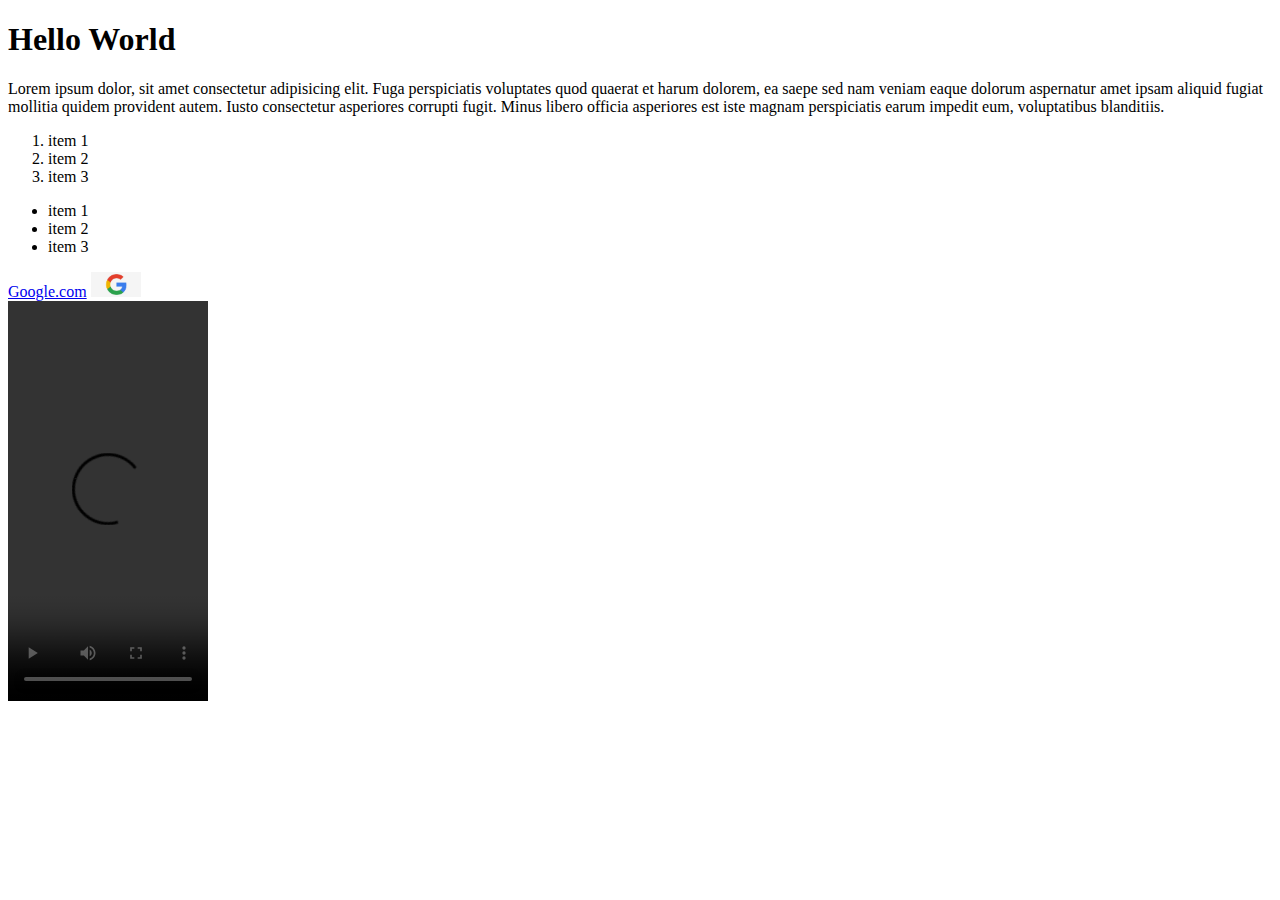
==== Day2/index.html @ 8eeff8ad "first day" ====
<!DOCTYPE html>
<html lang="en">
<head>
    <meta charset="UTF-8">
    <meta name="viewport" content="width=device-width, initial-scale=1.0">
    <title>Hello World</title>
</head>
<body>
    <h1>Hello World</h1>
    <p>Lorem ipsum dolor, sit amet consectetur adipisicing elit. Fuga perspiciatis voluptates quod quaerat et harum dolorem, ea saepe sed nam veniam eaque dolorum aspernatur amet ipsam aliquid fugiat mollitia quidem provident autem. Iusto consectetur asperiores corrupti fugit. Minus libero officia asperiores est iste magnam perspiciatis earum impedit eum, voluptatibus blanditiis.</p>

    <!-- Lists -->
    <!--ordered list-->
    <ol type="1">
        <li>item 1</li>
        <li>item 2</li>
        <li>item 3</li>
    </ol>

    <!-- unordered list -->
    <ul>
        <li>item 1</li>
        <li>item 2</li>
        <li>item 3</li>
    </ul>
    <!-- links -->
    <a href="https://www.google.com/" target="_blank">Google.com</a>

    <!-- image tag -->
    <img src="./Assets/images/google.jpg" alt="Image not found" height="25" width="50">

    <br>
    <!-- Video tag -->

    <video controls height="400" width="200">
        <source src="./Assets/videos/Dilnawaz - Made with Clipchamp (2).mp4" type="video/mp4">
    </video>

</body>
</html>
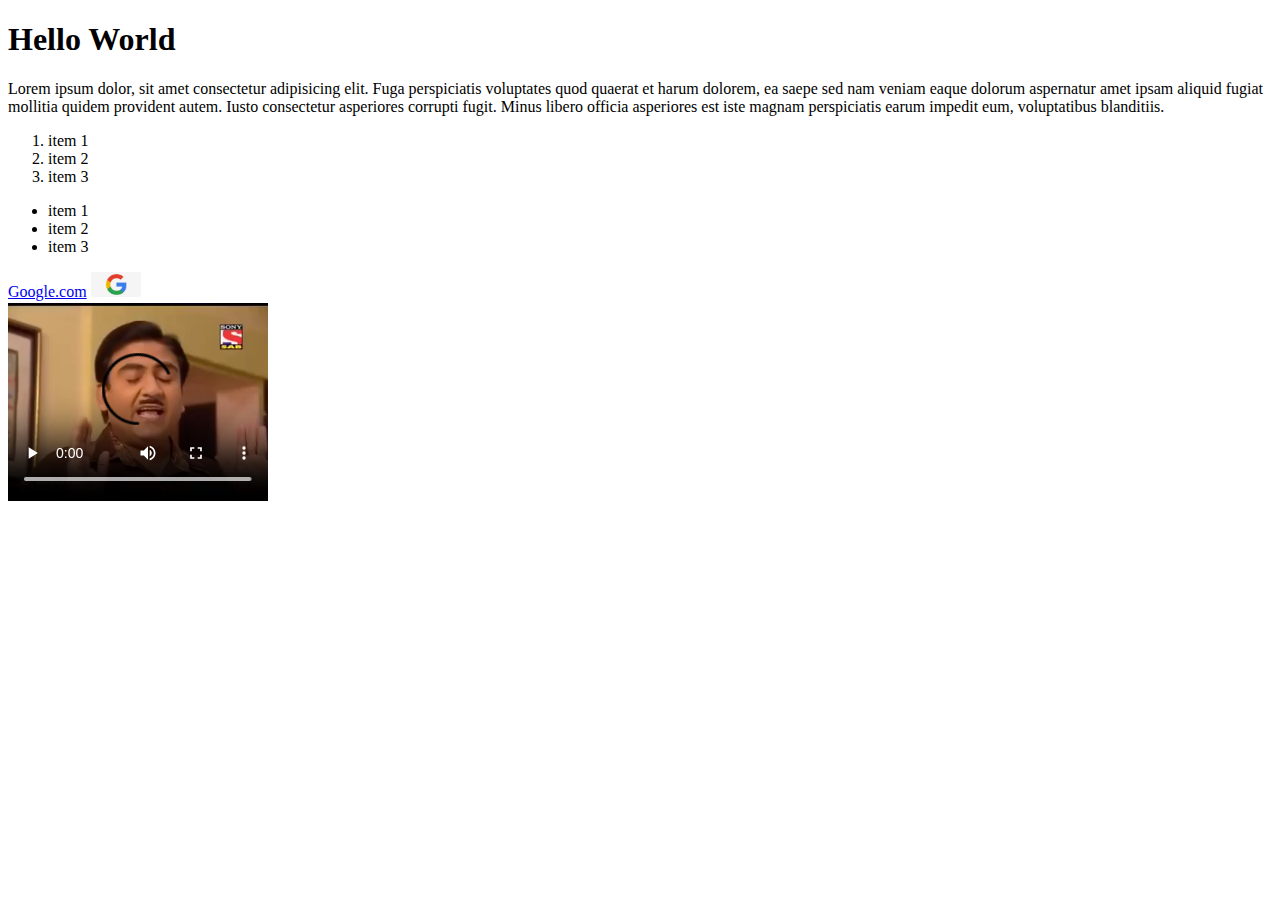
==== commit c58b3d45: "added happy diwali video" ====
--- a/Day2/index.html
+++ b/Day2/index.html
@@ -32,8 +32,8 @@
     <br>
     <!-- Video tag -->
 
-    <video controls height="400" width="200">
-        <source src="./Assets/videos/Dilnawaz - Made with Clipchamp (2).mp4" type="video/mp4">
+    <video controls height="200" width="260">
+        <source src="./Assets/videos/Jethalal Happy Diwali Video Download-(BestStatusVideo.com).mp4" type="video/mp4">
     </video>
 
 </body>
